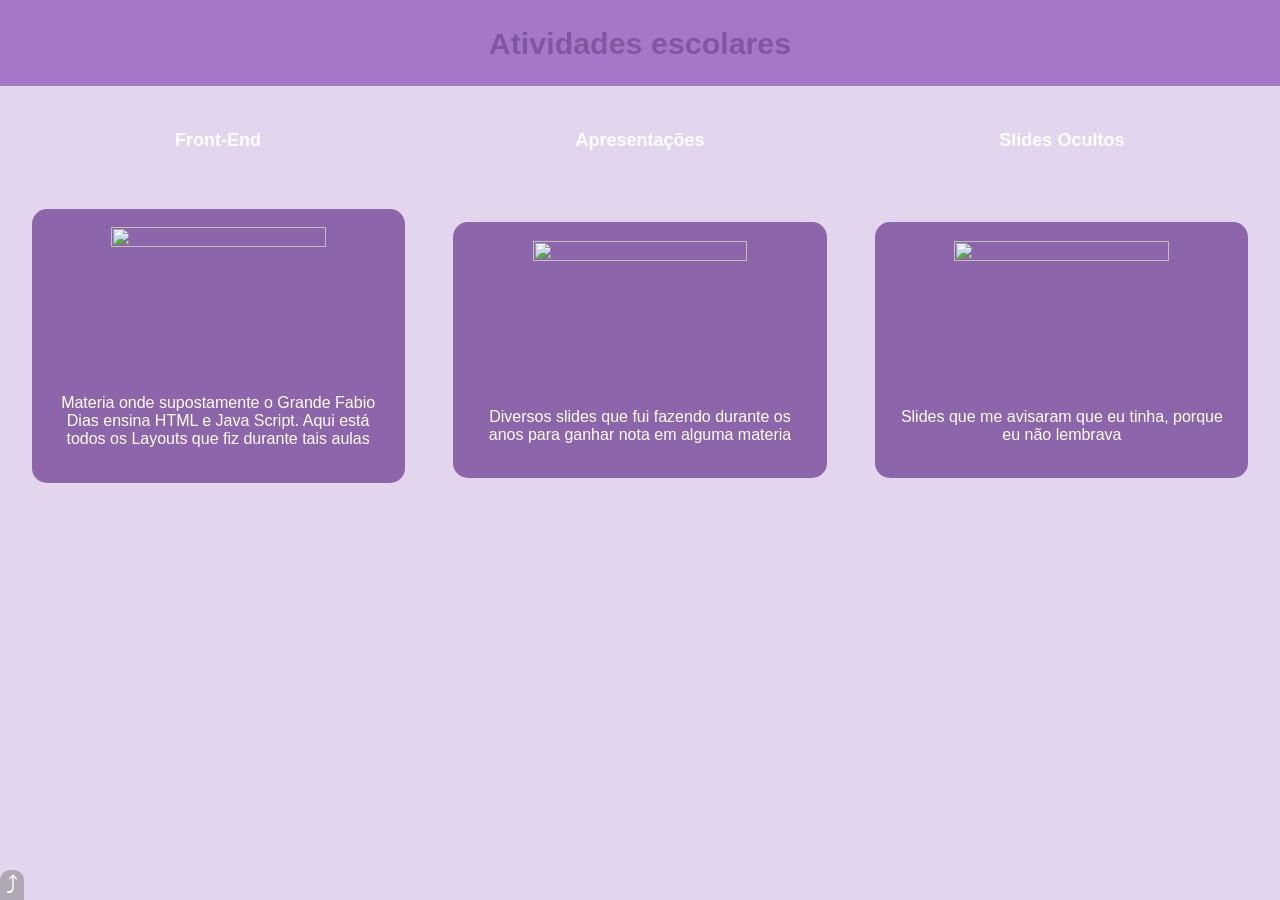
==== index.html @ daa8becf "trava no scroll e em obras" ====
<!DOCTYPE html>
<html lang="pt-br">
<head>
    <meta charset="UTF-8">
    <meta name="viewport" content="width=device-width, initial-scale=1.0">
    <title>Site do Gyorge</title>
    <!-- Style -->
    <link rel="shortcut icon" href="./imgs/logo.png">
    <link rel="stylesheet" href="style.css">
    <link rel="stylesheet" href="pag1.css">
    <link rel="stylesheet" href="pag2.css">
    <link rel="stylesheet" href="pag3.css">

    <!-- Fontes do Google -->
    <link rel="preconnect" href="https://fonts.googleapis.com">
    <link rel="preconnect" href="https://fonts.gstatic.com" crossorigin>
    <link href="https://fonts.googleapis.com/css2?family=Archivo+Black&family=Atma:wght@300;400;500;600;700&family=Delius&family=Knewave&display=swap" rel="stylesheet">
</head>
<body>
    <div id="Paginas">
        <!-- página.1 - Atividades -->
        <div class="pag1 Atividades">
            <div class="titulo Atividades">Atividades escolares</div>
            <div id="grid"></div>
        </div>

        <!-- página.2 - Músicas -->
        <div class="pag2 Music">
            <div class="titulo Musicas">Músicas legais</div>
            <div id="jukebox"></div>
        </div>

        <!-- página.3 - ? -->
        <div class="pag3">
            <h1>Em obra- é... digo, programando...</h1>
        </div>
    </div>

    <!-- Iframe -->
     <iframe id="iframe" src="about:blank" frameborder="0"></iframe>

    <!-- Player de músicas -->
    <audio id="bgMusic">
        <source id="musicSource" src="musicas/Fighters_Game.mp3" type="audio/mpeg">
    </audio>

    <div id="audio-player-container">
        <button id="ocultar-audio" onclick="esconderBarra()">⤴</button>
        <div id="controles-play">
            <div id="progress-container">
                <div id="progress-bar"></div>
            </div>
            <div id="controls-wrapper">
                <p>Player de músicas</p>
                <div id="playback-controls">
                    <button onclick="togglePlay()" id="playBtn" title="Play/Pause"><svg fill="none" height="36" viewBox="0 0 36 36" width="36"><path d="M 17 8.6 L 10.89 4.99 C 9.39 4.11 7.5 5.19 7.5 6.93 C 7.5 6.93 7.5 6.93 7.5 6.93 L 7.5 29.06 C 7.5 30.8 9.39 31.88 10.89 31 C 10.89 31 10.89 31 10.89 31 L 17 27.4 C 17 27.4 17 27.4 17 27.4 C 17 27.4 17 27.4 17 27.4 L 17 8.6 C 17 8.6 17 8.6 17 8.6 C 17 8.6 17 8.6 17 8.6 Z M 17 8.6 L 17 8.6 C 17 8.6 17 8.6 17 8.6 C 17 8.6 17 8.6 17 8.6 V 27.4 C 17 27.4 17 27.4 17 27.4 C 17 27.4 17 27.4 17 27.4 L 33 18 C 33 18 33 18 33 18 C 33 18 33 18 33 18 V 18 L 17 8.6 C 17 8.6 17 8.6 17 8.6 C 17 8.6 17 8.6 17 8.6 Z" fill="white"></path></svg></button>
                    <button onclick="toggleMute()" id="muteBtn" title="Mudar Volume"><svg class="sombutton" height="24" viewBox="0 0 24 24" width="24"><path class="ytp-svg-fill ytp-svg-volume-animation-speaker" d="M 11.60 2.08 L 11.48 2.14 L 3.91 6.68 C 3.02 7.21 2.28 7.97 1.77 8.87 C 1.26 9.77 1.00 10.79 1 11.83 V 12.16 L 1.01 12.56 C 1.07 13.52 1.37 14.46 1.87 15.29 C 2.38 16.12 3.08 16.81 3.91 17.31 L 11.48 21.85 C 11.63 21.94 11.80 21.99 11.98 21.99 C 12.16 22.00 12.33 21.95 12.49 21.87 C 12.64 21.78 12.77 21.65 12.86 21.50 C 12.95 21.35 13 21.17 13 21 V 3 C 12.99 2.83 12.95 2.67 12.87 2.52 C 12.80 2.37 12.68 2.25 12.54 2.16 C 12.41 2.07 12.25 2.01 12.08 2.00 C 11.92 1.98 11.75 2.01 11.60 2.08 Z" fill="#fff"></path><path class="ytp-svg-volume-animation-small-ripple" d=" M 15.53 7.05 C 15.35 7.22 15.25 7.45 15.24 7.70 C 15.23 7.95 15.31 8.19 15.46 8.38 L 15.53 8.46 L 15.70 8.64 C 16.09 9.06 16.39 9.55 16.61 10.08 L 16.70 10.31 C 16.90 10.85 17 11.42 17 12 L 16.99 12.24 C 16.96 12.73 16.87 13.22 16.70 13.68 L 16.61 13.91 C 16.36 14.51 15.99 15.07 15.53 15.53 C 15.35 15.72 15.25 15.97 15.26 16.23 C 15.26 16.49 15.37 16.74 15.55 16.92 C 15.73 17.11 15.98 17.21 16.24 17.22 C 16.50 17.22 16.76 17.12 16.95 16.95 C 17.6 16.29 18.11 15.52 18.46 14.67 L 18.59 14.35 C 18.82 13.71 18.95 13.03 18.99 12.34 L 19 12 C 18.99 11.19 18.86 10.39 18.59 9.64 L 18.46 9.32 C 18.15 8.57 17.72 7.89 17.18 7.3 L 16.95 7.05 L 16.87 6.98 C 16.68 6.82 16.43 6.74 16.19 6.75 C 15.94 6.77 15.71 6.87 15.53 7.05" fill="#fff" transform="translate(18, 12) scale(1) translate(-18,-12)"></path><path class="ytp-svg-volume-animation-big-ripple" d="M18.36 4.22C18.18 4.39 18.08 4.62 18.07 4.87C18.05 5.12 18.13 5.36 18.29 5.56L18.36 5.63L18.66 5.95C19.36 6.72 19.91 7.60 20.31 8.55L20.47 8.96C20.82 9.94 21 10.96 21 11.99L20.98 12.44C20.94 13.32 20.77 14.19 20.47 15.03L20.31 15.44C19.86 16.53 19.19 17.52 18.36 18.36C18.17 18.55 18.07 18.80 18.07 19.07C18.07 19.33 18.17 19.59 18.36 19.77C18.55 19.96 18.80 20.07 19.07 20.07C19.33 20.07 19.59 19.96 19.77 19.77C20.79 18.75 21.61 17.54 22.16 16.20L22.35 15.70C22.72 14.68 22.93 13.62 22.98 12.54L23 12C22.99 10.73 22.78 9.48 22.35 8.29L22.16 7.79C21.67 6.62 20.99 5.54 20.15 4.61L19.77 4.22L19.70 4.15C19.51 3.99 19.26 3.91 19.02 3.93C18.77 3.94 18.53 4.04 18.36 4.22 Z" fill="#fff" transform="translate(22, 12) scale(1) translate(-22, -12)"></path></svg></button>
                </div>
                <p id="musicName">--</p>
            </div>
        </div>
        
    </div>

    
    <!-- Scripts -->
    <script src="render.js"></script>
    <script src="player.js"></script>
    <script src="goto.js"></script>
</body>
</html>
---- style.css ----
/* Cores universais */

:root {
    --playerbackground: rgba(95, 95, 95, 0.397);
    --playerprogress: rgb(150, 150, 150);
    --playertext: white;
}

/* Geral */

*{
    transition: all 0.2s ease-in-out;
    box-sizing: border-box;
}

body{
    padding: 0;
    margin: 0;
    font-family: "Bricolage Grotesque", sans-serif;
    font-optical-sizing: auto;
    font-style: normal;
    font-variation-settings: "wdth" 100;
}

#Paginas{
    width: 100%;
    height: 100vh;
    overflow-y: scroll;
    scroll-snap-type: y mandatory;
}

/* Player de musica flutuante */

#audio-player-container {
    position: fixed;
    bottom: 0;
    left: 0;
    width: 100%;
    z-index: 10;
    color: var(--playertext);
}

#ocultar-audio{
    border-bottom: none;
    background: var(--playerbackground);
    font-size: x-large;
    border-radius: 10px 10px 0 0;
    color: var(--playertext);
}

#ocultar-audio:hover{
    background-color: var(--playerprogress);
}

#progress-container {
    width: 100%;
    height: 8px;
    background: var(--playerbackground);
    cursor: pointer;
}

#progress-bar {
    width: 0%;
    height: 100%;
    background: var(--playerprogress);
    transition: width 0.1s linear;
}

#controls-wrapper {
    display: grid;
    grid-template-columns: 1fr 1fr 1fr;
    place-items: center;
    padding: 0 0;
    background: var(--playerbackground);
}

#playback-controls{
    display: flex;
    place-items: center;
}

#playback-controls button {
    background: none;
    border: none;
    color: var(--playertext);
    font-size: 20px;
    margin: 0 10px;
    width: 45px;
    height: 45px;
    border-radius: 50%;
    cursor: pointer;
    transition: all 0.2s ease;
    display: flex;
    place-items: center;
}

#playback-controls button:hover {
    background: var(--playerprogress);
    color: var(--playerbackground);
}

.sombutton{
    padding-left: 15%;
}

/* Iframe para sub paginas */

#iframe{
    position: fixed;
    top: 0;
    left: 0;
    margin: 0;
    padding: 0;
    z-index: -1;
    width: 100%;
    height: 100%;
}
---- pag1.css ----
/* Cores da página 1 */

:root {
    --p1header: #61139c7a;
    --p1texto: rgb(255, 255, 255);
    --p1caixas: #632f8aab;
    --p1titulo: #744b94bb;
    --p1background: #61139c2d;
}

/* Geral */

.pag1{
    background-color: var(--p1background);
    background-image: linear-gradient(var(--p1background)), url(./imgs/pag1.gif);
    background-repeat: no-repeat;
    background-size: cover;
    background-position: center;
    background-attachment: fixed;
    min-height: 100dvh;
    height: auto;
    scroll-snap-align: start;
}

.titulo.Atividades{
    text-align: center;
    font-weight: bold;
    background-color: var(--p1header);
    color: var(--p1titulo);
    padding: 2%;
    font-size: 190%;
}

button{
    background-color: rgb(0, 0, 0, 0);
    border: none;
    color: var(--p1texto);
    font-size: medium;
}

#home{
    font-size: 60%;
    margin-left: 30%;
}

/* Grid principal */

#grid{
    padding: 2%;
    column-gap: 3%;
    display: grid;
    place-items: center;
    grid-template-columns: repeat(auto-fit, minmax(350px, 1fr));
    box-sizing: border-box;
    height: auto;
    padding-bottom: 20px;
}

.bloco{
    position: relative;
    display: grid;
    grid-template-columns: 1fr;
    text-align: center;
    aspect-ratio: 1/1;
    width: 100%;
    color: var(--p1texto);
}

.subloco{
    display: flex;
    flex-direction: column;
    justify-content: center;
    align-items: center;
    width: 100%;
    box-sizing: border-box;
    padding: 5%;
    background-color: var(--p1caixas);
    font-size: 100%;
    border-radius: 15px;
}

.subloco:hover{
    margin: -5%;
    width: 110%;
    font-size: 110%;
    color: var(--p1caixas);
    background-color: var(--p1texto);
}

.descri{
    width: 100%;
    text-align: center;
    aspect-ratio: 5/1;
}

img{
    width: 80%;
    aspect-ratio: 16/9;
    object-fit: contain;
}
---- pag2.css ----
/* Cores da página 2 */

:root {
    --p2header: #1a6e3cc0;
    --p2texto: #b6f8d1;
    --p2titulo: #a0d3b5;
    --p2background: #409462;
}

/* Geral */

.pag2{
    place-items: center;
    min-height: 100dvh;
    height: auto;
    background-color: var(--p2background);
    background-image: linear-gradient(color-mix(in srgb, var(--p2background) 80%, transparent)), url(./imgs/pag2.gif);
    background-repeat: no-repeat;
    background-size: cover;
    background-position: center;
    background-attachment: relative;
    color: var(--p2texto);
    scroll-snap-align: start;
}

.titulo.Musicas{
    text-align: center;
    font-weight: bold;
    background-color: var(--p2header);
    color: var(--p2titulo);
    padding: 2%;
    font-size: 190%;
}

#jukebox{
    padding: 10px 50px;
    display: grid;
    grid-template-columns: repeat(auto-fit, minmax(400px, 1fr));
    column-gap: 5%;
}

h3{
    font-weight: bold;
    font-size: large;
    text-align: center;
}

#playlist{
    display: flex;
    flex-direction: column;
    place-items: center;
}

.cadamusica{
    display: flex;
    flex-direction: row;
    column-gap: 5%;
    justify-content: flex-start;
    width: 100%;
}
---- pag3.css ----
/* Cores da página 2 */

:root {
    --p3header: #9C660D;
    --p3texto: #774d09;
    --p3titulo: #9C660D;
    --p3background: #9C660D;
}

/* Geral */

.pag3{
    display: flex;
    place-items: center;
    min-height: 100dvh;
    height: auto;
    background-color: var(--p3background);
    background-image: linear-gradient(color-mix(in srgb, var(--p3background) 50%, transparent)), url(./imgs/pag3.gif);
    background-repeat: no-repeat;
    background-size: cover;
    background-position: center;
    background-attachment: fixed;
    color: var(--p3texto);
    scroll-snap-align: start;
}

h1{
    text-align: center;
    width: 100%;
}
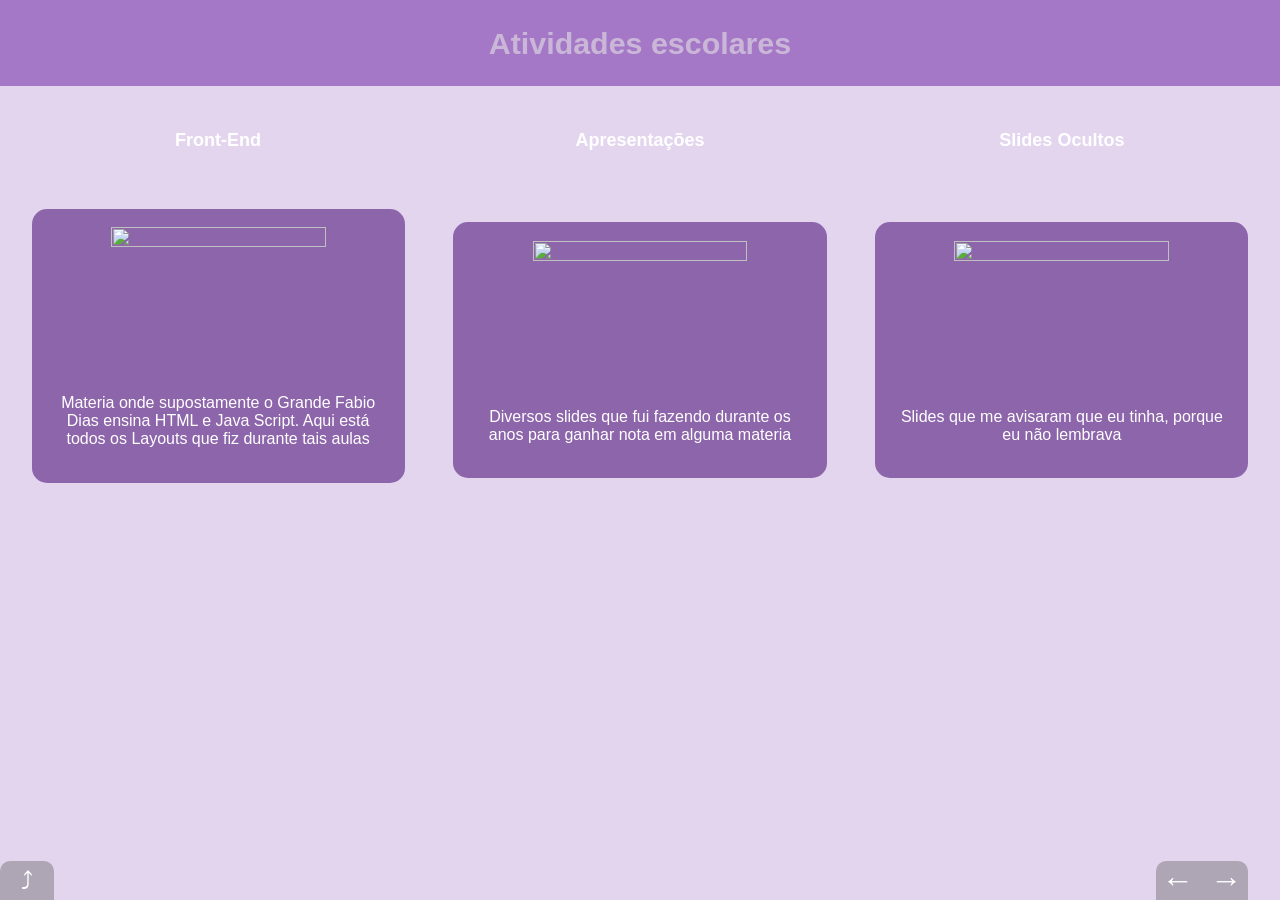
==== commit ec7ea005: "Rolagem horizontal e refatoração" ====
--- a/index.html
+++ b/index.html
@@ -7,9 +7,9 @@
     <!-- Style -->
     <link rel="shortcut icon" href="./imgs/logo.png">
     <link rel="stylesheet" href="style.css">
-    <link rel="stylesheet" href="pag1.css">
-    <link rel="stylesheet" href="pag2.css">
-    <link rel="stylesheet" href="pag3.css">
+    <link rel="stylesheet" href="style/pag1.css">
+    <link rel="stylesheet" href="style/pag2.css">
+    <link rel="stylesheet" href="style/pag3.css">
 
     <!-- Fontes do Google -->
     <link rel="preconnect" href="https://fonts.googleapis.com">
@@ -41,11 +41,17 @@
 
     <!-- Player de músicas -->
     <audio id="bgMusic">
-        <source id="musicSource" src="musicas/Fighters_Game.mp3" type="audio/mpeg">
+        <source id="musicSource" src="" type="audio/mpeg">
     </audio>
 
-    <div id="audio-player-container">
-        <button id="ocultar-audio" onclick="esconderBarra()">⤴</button>
+    <div id="gbar-container">
+        <div id="gbar">
+            <button id="ocultar-audio" onclick="esconderBarra()">⤴</button>
+            <div id="scroll-arrows">
+                <button id="left-arrow" class="arrow" onclick="scrollPagina(-window.innerWidth,document.getElementById('Paginas'))">←</button>
+                <button id="right-arrow" class="arrow" onclick="scrollPagina(window.innerWidth,document.getElementById('Paginas'))">→</button>
+            </div>         
+        </div>
         <div id="controles-play">
             <div id="progress-container">
                 <div id="progress-bar"></div>
@@ -64,8 +70,9 @@
 
     
     <!-- Scripts -->
-    <script src="render.js"></script>
-    <script src="player.js"></script>
-    <script src="goto.js"></script>
+     <script src="script.js"></script>
+    <script src="jscript/render.js"></script>
+    <script src="jscript/player.js"></script>
+    <script src="jscript/goto.js"></script>
 </body>
 </html>
--- a/style.css
+++ b/style.css
@@ -1,4 +1,6 @@
+/********************/
 /* Cores universais */
+/********************/
 
 :root {
     --playerbackground: rgba(95, 95, 95, 0.397);
@@ -6,7 +8,9 @@
     --playertext: white;
 }
 
+/*********/
 /* Geral */
+/*********/
 
 *{
     transition: all 0.2s ease-in-out;
@@ -20,18 +24,30 @@
     font-optical-sizing: auto;
     font-style: normal;
     font-variation-settings: "wdth" 100;
+    scrollbar-width: none;
 }
 
 #Paginas{
-    width: 100%;
+    width: 100hv;
     height: 100vh;
-    overflow-y: scroll;
-    scroll-snap-type: y mandatory;
+    overflow-x: scroll;
+    overflow-y: hidden;
+    scroll-snap-type: x mandatory;
+    display: flex;
+    flex-direction: row;
+    scrollbar-width: none;
 }
 
-/* Player de musica flutuante */
+/* Garante que os elementos filhos não encolham para caber dentro do body */
+#Paginas > *{
+    flex-shrink: 0;
+}
 
-#audio-player-container {
+/********/
+/* Gbar */
+/********/
+
+#gbar-container {
     position: fixed;
     bottom: 0;
     left: 0;
@@ -40,7 +56,30 @@
     color: var(--playertext);
 }
 
+#gbar {
+    display: grid;
+    grid-template-columns: 1fr 1fr;
+}
+
+#scroll-arrows{
+    justify-self: right;
+    margin-right: 5%;
+    background: var(--playerbackground);
+    border-radius: 10px 10px 0 0;
+}
+
+.arrow{
+    font-size: xx-large;
+    font-weight: bold;
+    border-radius: 0 10px 0 0;
+}
+
+#left-arrow{
+    border-radius: 10px 0 0 0;
+}
+
 #ocultar-audio{
+    width: 6vh;
     border-bottom: none;
     background: var(--playerbackground);
     font-size: x-large;
@@ -48,9 +87,13 @@
     color: var(--playertext);
 }
 
-#ocultar-audio:hover{
+#ocultar-audio:hover, .arrow:hover{
     background-color: var(--playerprogress);
 }
+
+/******************************/
+/* Player de musica flutuante */
+/******************************/
 
 #progress-container {
     width: 100%;
@@ -103,7 +146,9 @@
     padding-left: 15%;
 }
 
+/***************************/
 /* Iframe para sub paginas */
+/***************************/
 
 #iframe{
     position: fixed;
@@ -114,4 +159,13 @@
     z-index: -1;
     width: 100%;
     height: 100%;
+}
+
+/***********/
+/* Scrolls */
+/***********/
+
+#Paginas::-webkit-scrollbar {
+  width: 0px;         
+  display: none;  
 }
--- a/style/pag1.css
+++ b/style/pag1.css
@@ -0,0 +1,107 @@
+/*********************/
+/* Cores da página 1 */
+/*********************/
+
+:root {
+    --p1header: #61139c7a;
+    --p1texto: rgb(255, 255, 255);
+    --p1caixas: #632f8aab;
+    --p1titulo: #d9cfe0bb;
+    --p1background: #61139c2d;
+}
+
+/*********/
+/* Geral */
+/*********/
+
+.pag1{
+    background-color: var(--p1background);
+    background-image: linear-gradient(var(--p1background)), url(../imgs/pag1.gif);
+    background-repeat: no-repeat;
+    background-size: cover;
+    background-position: center;
+    background-attachment: fixed;
+    scroll-snap-align: start;
+    width: 100dvw;
+    height: 100vh;
+    overflow-y: auto;
+}
+
+.titulo.Atividades{
+    text-align: center;
+    font-weight: bold;
+    background-color: var(--p1header);
+    color: var(--p1titulo);
+    padding: 2%;
+    font-size: 190%;
+}
+
+button{
+    background-color: rgb(0, 0, 0, 0);
+    border: none;
+    color: var(--p1texto);
+    font-size: medium;
+}
+
+#home{
+    font-size: 60%;
+    margin-left: 30%;
+}
+
+/******************/
+/* Grid principal */
+/******************/
+
+#grid{
+    padding: 2%;
+    column-gap: 3%;
+    display: grid;
+    place-items: center;
+    grid-template-columns: repeat(auto-fit, minmax(350px, 1fr));
+    box-sizing: border-box;
+    height: auto;
+    padding-bottom: 20px;
+}
+
+.bloco{
+    position: relative;
+    display: grid;
+    grid-template-columns: 1fr;
+    text-align: center;
+    aspect-ratio: 1/1;
+    width: 100%;
+    color: var(--p1texto);
+}
+
+.subloco{
+    display: flex;
+    flex-direction: column;
+    justify-content: center;
+    align-items: center;
+    width: 100%;
+    box-sizing: border-box;
+    padding: 5%;
+    background-color: var(--p1caixas);
+    font-size: 100%;
+    border-radius: 15px;
+}
+
+.subloco:hover{
+    margin: -5%;
+    width: 110%;
+    font-size: 110%;
+    color: var(--p1caixas);
+    background-color: var(--p1texto);
+}
+
+.descri{
+    width: 100%;
+    text-align: center;
+    aspect-ratio: 5/1;
+}
+
+img{
+    width: 80%;
+    aspect-ratio: 16/9;
+    object-fit: contain;
+}
--- a/style/pag2.css
+++ b/style/pag2.css
@@ -0,0 +1,64 @@
+/*********************/
+/* Cores da página 2 */
+/*********************/
+
+:root {
+    --p2header: #1a6e3cc0;
+    --p2texto: #b6f8d1;
+    --p2titulo: #a0d3b5;
+    --p2background: #409462;
+}
+
+/*********/
+/* Geral */
+/*********/
+
+.pag2{
+    background-color: var(--p2background);
+    background-image: linear-gradient(color-mix(in srgb, var(--p2background) 80%, transparent)), url(../imgs/pag2.gif);
+    background-repeat: no-repeat;
+    background-size: cover;
+    background-position: center;
+    color: var(--p2texto);
+    scroll-snap-align: start;
+    width: 100dvw;
+    height: 100vh;
+    overflow-y: auto;
+}
+
+.titulo.Musicas{
+    text-align: center;
+    font-weight: bold;
+    width: 100%;
+    background-color: var(--p2header);
+    color: var(--p2titulo);
+    padding: 2%;
+    font-size: 190%;
+}
+
+#jukebox{
+    padding: 10px 50px;
+    display: grid;
+    grid-template-columns: repeat(auto-fit, minmax(350px, 1fr));
+    column-gap: 5%;
+}
+
+h3{
+    font-weight: bold;
+    font-size: large;
+    text-align: center;
+}
+
+#playlist{
+    display: flex;
+    flex-direction: column;
+    place-items: center;
+}
+
+.cadamusica{
+    display: flex;
+    flex-direction: row;
+    column-gap: 5%;
+    justify-content: flex-start;
+    width: 100%;
+}
--- a/style/pag3.css
+++ b/style/pag3.css
@@ -0,0 +1,35 @@
+/*********************/
+/* Cores da página 2 */
+/*********************/
+
+:root {
+    --p3header: #9C660D;
+    --p3texto: #774d09;
+    --p3titulo: #9C660D;
+    --p3background: #9C660D;
+}
+
+/*********/
+/* Geral */
+/*********/
+
+.pag3{
+    display: flex;
+    place-items: center;
+    background-color: var(--p3background);
+    background-image: linear-gradient(color-mix(in srgb, var(--p3background) 50%, transparent)), url(../imgs/pag3.gif);
+    background-repeat: no-repeat;
+    background-size: cover;
+    background-position: center;
+    background-attachment: fixed;
+    color: var(--p3texto);
+    scroll-snap-align: start;
+    width: 100dvw;
+    height: 100vh;
+    overflow-y: auto;
+}
+
+h1{
+    text-align: center;
+    width: 100%;
+}
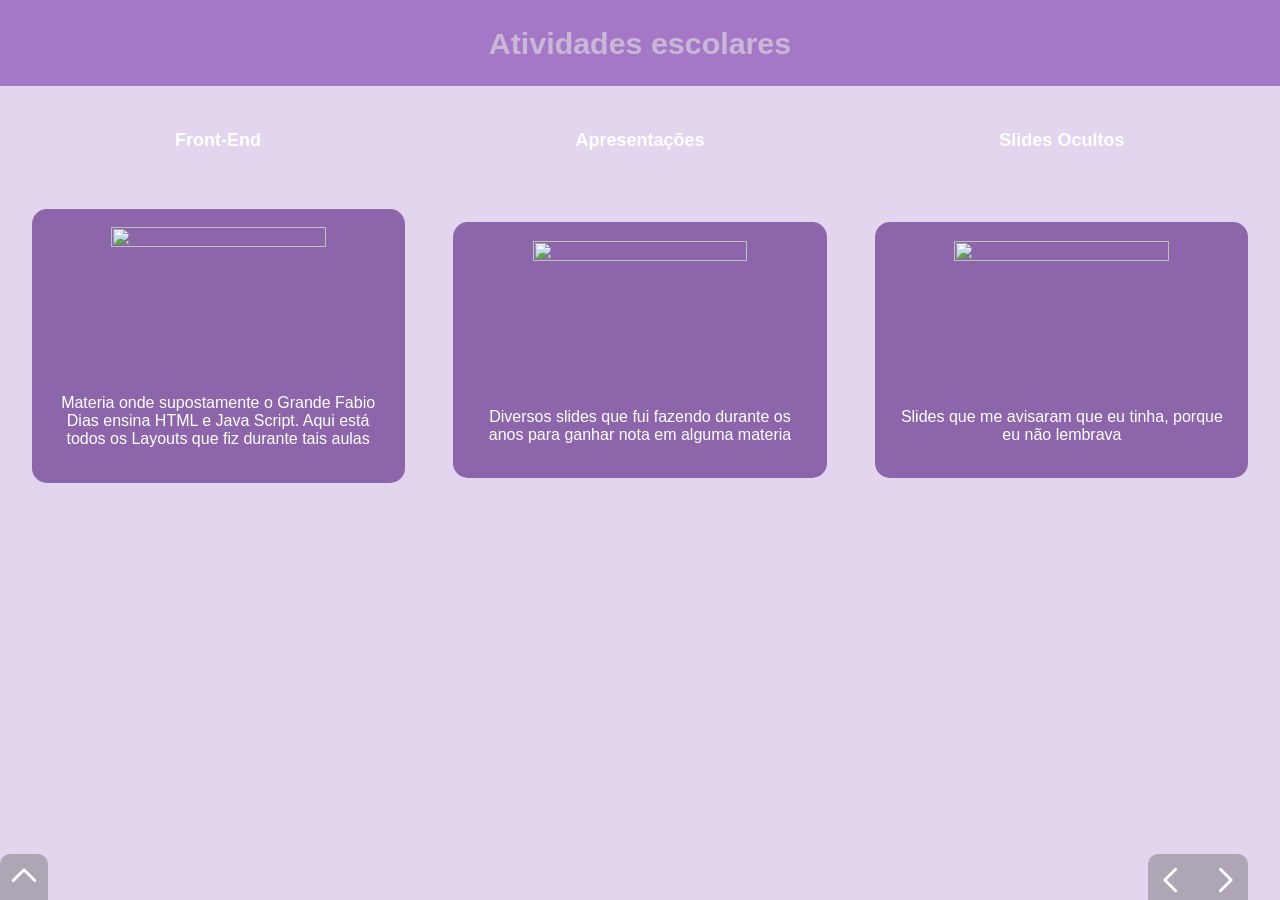
==== commit dbda15dd: "Scroll e svgs" ====
--- a/index.html
+++ b/index.html
@@ -46,10 +46,10 @@
 
     <div id="gbar-container">
         <div id="gbar">
-            <button id="ocultar-audio" onclick="esconderBarra()">⤴</button>
+            <button id="ocultar-audio" onclick="esconderBarra()"></button>
             <div id="scroll-arrows">
-                <button id="left-arrow" class="arrow" onclick="scrollPagina(-window.innerWidth,document.getElementById('Paginas'))">←</button>
-                <button id="right-arrow" class="arrow" onclick="scrollPagina(window.innerWidth,document.getElementById('Paginas'))">→</button>
+                <button id="left-arrow" class="arrows" onclick="scrollPagina(-window.innerWidth,document.getElementById('Paginas'))"></button>
+                <button id="right-arrow" class="arrows" onclick="scrollPagina(window.innerWidth,document.getElementById('Paginas'))"></button>
             </div>         
         </div>
         <div id="controles-play">
@@ -59,20 +59,20 @@
             <div id="controls-wrapper">
                 <p>Player de músicas</p>
                 <div id="playback-controls">
-                    <button onclick="togglePlay()" id="playBtn" title="Play/Pause"><svg fill="none" height="36" viewBox="0 0 36 36" width="36"><path d="M 17 8.6 L 10.89 4.99 C 9.39 4.11 7.5 5.19 7.5 6.93 C 7.5 6.93 7.5 6.93 7.5 6.93 L 7.5 29.06 C 7.5 30.8 9.39 31.88 10.89 31 C 10.89 31 10.89 31 10.89 31 L 17 27.4 C 17 27.4 17 27.4 17 27.4 C 17 27.4 17 27.4 17 27.4 L 17 8.6 C 17 8.6 17 8.6 17 8.6 C 17 8.6 17 8.6 17 8.6 Z M 17 8.6 L 17 8.6 C 17 8.6 17 8.6 17 8.6 C 17 8.6 17 8.6 17 8.6 V 27.4 C 17 27.4 17 27.4 17 27.4 C 17 27.4 17 27.4 17 27.4 L 33 18 C 33 18 33 18 33 18 C 33 18 33 18 33 18 V 18 L 17 8.6 C 17 8.6 17 8.6 17 8.6 C 17 8.6 17 8.6 17 8.6 Z" fill="white"></path></svg></button>
-                    <button onclick="toggleMute()" id="muteBtn" title="Mudar Volume"><svg class="sombutton" height="24" viewBox="0 0 24 24" width="24"><path class="ytp-svg-fill ytp-svg-volume-animation-speaker" d="M 11.60 2.08 L 11.48 2.14 L 3.91 6.68 C 3.02 7.21 2.28 7.97 1.77 8.87 C 1.26 9.77 1.00 10.79 1 11.83 V 12.16 L 1.01 12.56 C 1.07 13.52 1.37 14.46 1.87 15.29 C 2.38 16.12 3.08 16.81 3.91 17.31 L 11.48 21.85 C 11.63 21.94 11.80 21.99 11.98 21.99 C 12.16 22.00 12.33 21.95 12.49 21.87 C 12.64 21.78 12.77 21.65 12.86 21.50 C 12.95 21.35 13 21.17 13 21 V 3 C 12.99 2.83 12.95 2.67 12.87 2.52 C 12.80 2.37 12.68 2.25 12.54 2.16 C 12.41 2.07 12.25 2.01 12.08 2.00 C 11.92 1.98 11.75 2.01 11.60 2.08 Z" fill="#fff"></path><path class="ytp-svg-volume-animation-small-ripple" d=" M 15.53 7.05 C 15.35 7.22 15.25 7.45 15.24 7.70 C 15.23 7.95 15.31 8.19 15.46 8.38 L 15.53 8.46 L 15.70 8.64 C 16.09 9.06 16.39 9.55 16.61 10.08 L 16.70 10.31 C 16.90 10.85 17 11.42 17 12 L 16.99 12.24 C 16.96 12.73 16.87 13.22 16.70 13.68 L 16.61 13.91 C 16.36 14.51 15.99 15.07 15.53 15.53 C 15.35 15.72 15.25 15.97 15.26 16.23 C 15.26 16.49 15.37 16.74 15.55 16.92 C 15.73 17.11 15.98 17.21 16.24 17.22 C 16.50 17.22 16.76 17.12 16.95 16.95 C 17.6 16.29 18.11 15.52 18.46 14.67 L 18.59 14.35 C 18.82 13.71 18.95 13.03 18.99 12.34 L 19 12 C 18.99 11.19 18.86 10.39 18.59 9.64 L 18.46 9.32 C 18.15 8.57 17.72 7.89 17.18 7.3 L 16.95 7.05 L 16.87 6.98 C 16.68 6.82 16.43 6.74 16.19 6.75 C 15.94 6.77 15.71 6.87 15.53 7.05" fill="#fff" transform="translate(18, 12) scale(1) translate(-18,-12)"></path><path class="ytp-svg-volume-animation-big-ripple" d="M18.36 4.22C18.18 4.39 18.08 4.62 18.07 4.87C18.05 5.12 18.13 5.36 18.29 5.56L18.36 5.63L18.66 5.95C19.36 6.72 19.91 7.60 20.31 8.55L20.47 8.96C20.82 9.94 21 10.96 21 11.99L20.98 12.44C20.94 13.32 20.77 14.19 20.47 15.03L20.31 15.44C19.86 16.53 19.19 17.52 18.36 18.36C18.17 18.55 18.07 18.80 18.07 19.07C18.07 19.33 18.17 19.59 18.36 19.77C18.55 19.96 18.80 20.07 19.07 20.07C19.33 20.07 19.59 19.96 19.77 19.77C20.79 18.75 21.61 17.54 22.16 16.20L22.35 15.70C22.72 14.68 22.93 13.62 22.98 12.54L23 12C22.99 10.73 22.78 9.48 22.35 8.29L22.16 7.79C21.67 6.62 20.99 5.54 20.15 4.61L19.77 4.22L19.70 4.15C19.51 3.99 19.26 3.91 19.02 3.93C18.77 3.94 18.53 4.04 18.36 4.22 Z" fill="#fff" transform="translate(22, 12) scale(1) translate(-22, -12)"></path></svg></button>
+                    <button onclick="togglePlay()" id="playBtn" title="Play/Pause"></button>
+                    <button onclick="toggleMute()" id="muteBtn" title="Mudar Volume"></button>
                 </div>
                 <p id="musicName">--</p>
             </div>
         </div>
         
     </div>
-
     
     <!-- Scripts -->
      <script src="script.js"></script>
     <script src="jscript/render.js"></script>
     <script src="jscript/player.js"></script>
     <script src="jscript/goto.js"></script>
+    <script src="jscript/events.js"></script>
 </body>
 </html>
--- a/style.css
+++ b/style.css
@@ -68,10 +68,23 @@
     border-radius: 10px 10px 0 0;
 }
 
-.arrow{
+.arrows{
     font-size: xx-large;
     font-weight: bold;
     border-radius: 0 10px 0 0;
+    padding-top: 6%;
+    height: 100%;
+}
+
+.arrow {
+    display: flex;
+    width: 4vh;
+    height: 4vh;
+    fill: none;
+    stroke: white;
+    stroke-width: 8;
+    stroke-linecap: round;
+    stroke-linejoin: round;
 }
 
 #left-arrow{
@@ -79,15 +92,15 @@
 }
 
 #ocultar-audio{
-    width: 6vh;
     border-bottom: none;
     background: var(--playerbackground);
-    font-size: x-large;
     border-radius: 10px 10px 0 0;
     color: var(--playertext);
+    margin: 0;
+    width: min-content;
 }
 
-#ocultar-audio:hover, .arrow:hover{
+#ocultar-audio:hover, .arrows:hover{
     background-color: var(--playerprogress);
 }
 
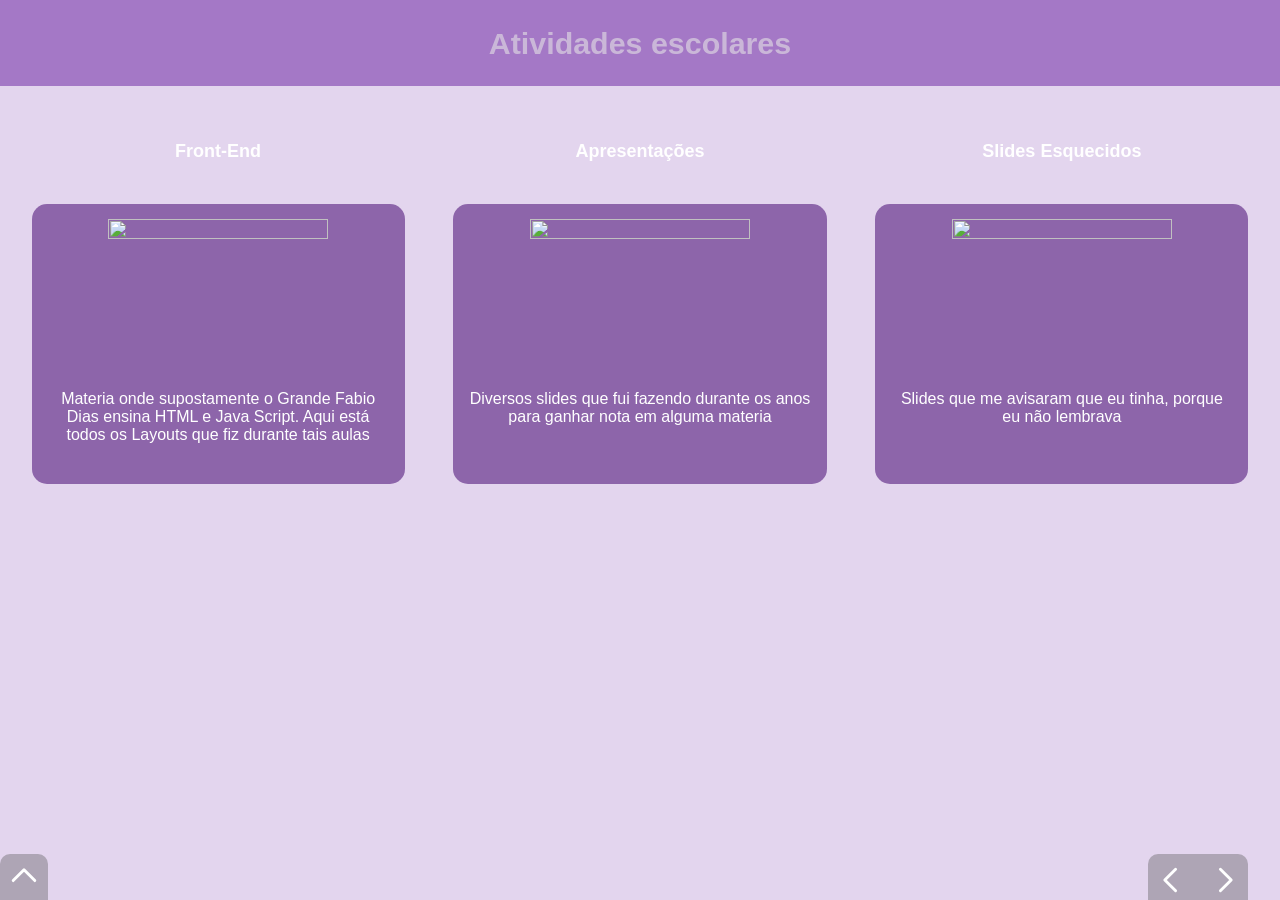
==== commit b6962acc: "Deixando mais responsivo e liso" ====
--- a/index.html
+++ b/index.html
@@ -48,8 +48,8 @@
         <div id="gbar">
             <button id="ocultar-audio" onclick="esconderBarra()"></button>
             <div id="scroll-arrows">
-                <button id="left-arrow" class="arrows" onclick="scrollPagina(-window.innerWidth,document.getElementById('Paginas'))"></button>
-                <button id="right-arrow" class="arrows" onclick="scrollPagina(window.innerWidth,document.getElementById('Paginas'))"></button>
+                <button id="left-arrow" class="arrows"></button>
+                <button id="right-arrow" class="arrows"></button>
             </div>         
         </div>
         <div id="controles-play">
--- a/style.css
+++ b/style.css
@@ -43,6 +43,16 @@
     flex-shrink: 0;
 }
 
+@media (orientation: portrait) {
+    #Paginas{
+        overflow-x: hidden;
+        overflow-y: scroll;
+        scroll-snap-type: y mandatory;
+        display: flex;
+        flex-direction: column;
+    }
+}
+
 /********/
 /* Gbar */
 /********/
@@ -66,6 +76,12 @@
     margin-right: 5%;
     background: var(--playerbackground);
     border-radius: 10px 10px 0 0;
+}
+
+@media (orientation: portrait) {
+    #scroll-arrows{
+        display: none;
+    }
 }
 
 .arrows{
--- a/style/pag1.css
+++ b/style/pag1.css
@@ -25,6 +25,15 @@
     width: 100dvw;
     height: 100vh;
     overflow-y: auto;
+}
+
+@media (orientation: portrait) {
+    .pag1{
+        width: 100vw;
+        height: min-content;
+        min-height: 100vh;
+        padding-bottom: 90vh;
+    }
 }
 
 .titulo.Atividades{
@@ -67,7 +76,7 @@
     position: relative;
     display: grid;
     grid-template-columns: 1fr;
-    text-align: center;
+    place-items: center;
     aspect-ratio: 1/1;
     width: 100%;
     color: var(--p1texto);
@@ -76,29 +85,23 @@
 .subloco{
     display: flex;
     flex-direction: column;
-    justify-content: center;
-    align-items: center;
+    place-items: center;
     width: 100%;
+    aspect-ratio: 4/3;
+    min-height: min-content;
     box-sizing: border-box;
-    padding: 5%;
+    padding: 15px;
     background-color: var(--p1caixas);
     font-size: 100%;
     border-radius: 15px;
 }
 
 .subloco:hover{
-    margin: -5%;
-    width: 110%;
-    font-size: 110%;
+    transform: scale(1.1);
     color: var(--p1caixas);
     background-color: var(--p1texto);
 }
 
-.descri{
-    width: 100%;
-    text-align: center;
-    aspect-ratio: 5/1;
-}
 
 img{
     width: 80%;
--- a/style/pag2.css
+++ b/style/pag2.css
@@ -24,6 +24,15 @@
     width: 100dvw;
     height: 100vh;
     overflow-y: auto;
+}
+
+@media (orientation: portrait) {
+    .pag2{
+        width: 100vw;
+        height: min-content;
+        min-height: 100vh;
+        padding-bottom: 90vh;
+    }
 }
 
 .titulo.Musicas{
--- a/style/pag3.css
+++ b/style/pag3.css
@@ -29,6 +29,15 @@
     overflow-y: auto;
 }
 
+@media (orientation: portrait) {
+    .pag3{
+        width: 100dvw;
+        height: min-content;
+        min-height: 100vh;
+        
+    }
+}
+
 h1{
     text-align: center;
     width: 100%;
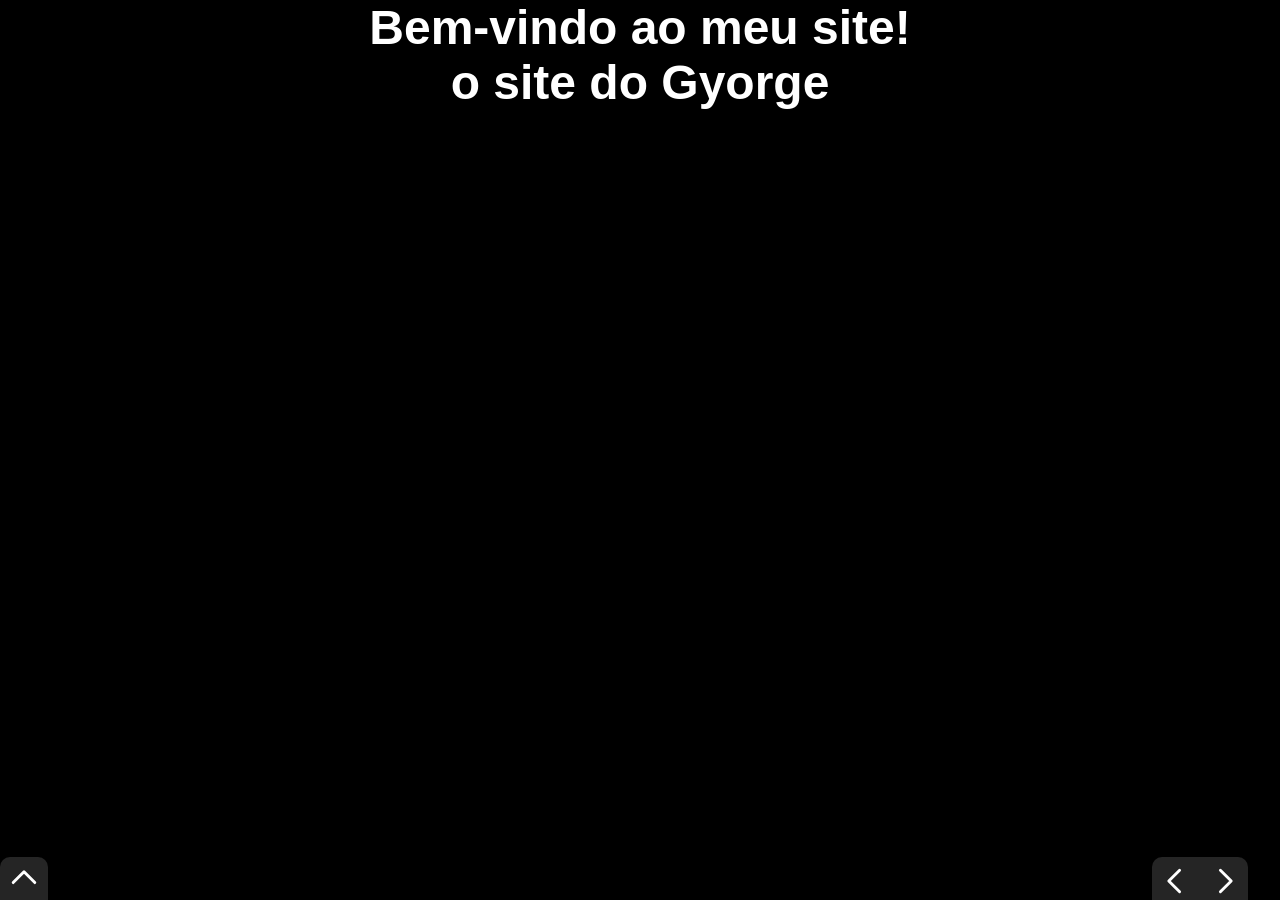
==== commit 7a3c9bfd: "muitas alteraçoes, incluindo reorganização completa do código" ====
--- a/index.html
+++ b/index.html
@@ -7,6 +7,7 @@
     <!-- Style -->
     <link rel="shortcut icon" href="./imgs/logo.png">
     <link rel="stylesheet" href="style.css">
+    <link rel="stylesheet" href="style/pag0.css">
     <link rel="stylesheet" href="style/pag1.css">
     <link rel="stylesheet" href="style/pag2.css">
     <link rel="stylesheet" href="style/pag3.css">
@@ -18,6 +19,14 @@
 </head>
 <body>
     <div id="Paginas">
+        <!-- página.0 Boas-Vindas -->
+         <div class="pag0 boasvindas">
+            <div class="titmsg">
+                Bem-vindo ao meu site!
+            </div>
+            <div class="titmsg" id="gygor">o site do Gyorge</div>
+         </div>
+
         <!-- página.1 - Atividades -->
         <div class="pag1 Atividades">
             <div class="titulo Atividades">Atividades escolares</div>
@@ -69,10 +78,12 @@
     </div>
     
     <!-- Scripts -->
-     <script src="script.js"></script>
-    <script src="jscript/render.js"></script>
+    <script src="script.js"></script>
+    <script src="jscript/functions.js"></script>
+    <script src="jscript/init.js"></script>
+    <script src="jscript/events.js"></script>
     <script src="jscript/player.js"></script>
     <script src="jscript/goto.js"></script>
-    <script src="jscript/events.js"></script>
+    <script src="jscript/animation.js"></script>
 </body>
 </html>
--- a/style.css
+++ b/style.css
@@ -28,9 +28,9 @@
 }
 
 #Paginas{
-    width: 100hv;
+    width: 100vw;
     height: 100vh;
-    overflow-x: scroll;
+    overflow-x: hidden;
     overflow-y: hidden;
     scroll-snap-type: x mandatory;
     display: flex;
--- a/style/pag0.css
+++ b/style/pag0.css
@@ -0,0 +1,61 @@
+/*********************/
+/* Cores da página 1 */
+/*********************/
+
+:root {
+    --p0header: #61139c7a;
+    --p0texto: rgb(255, 255, 255);
+    --p0caixas: #632f8aab;
+    --p0titulo: #d9cfe0bb;
+    --p0background: #000000;
+}
+
+/*********/
+/* Geral */
+/*********/
+
+.pag0{
+    background-color: var(--p0background);
+    color: var(--p0texto);
+    background-repeat: no-repeat;
+    background-size: cover;
+    background-position: center;
+    background-attachment: fixed;
+    scroll-snap-align: start;
+    width: 100dvw;
+    height: 100vh;
+    overflow-y: auto;
+    display: flex;
+    flex-direction: column;
+}
+
+@media (orientation: portrait) {
+    .pag0{
+        width: 100vw;
+        height: min-content;
+        min-height: 100vh;
+        padding-bottom: 90vh;
+    }
+}
+
+.titmsg{
+    font-family: sans-serif;
+    font-weight: bold;
+    font-size: 300%;
+    align-self: center;
+}
+
+@keyframes pisca {
+  0%, 100% { opacity: 1; }
+  50% { opacity: 0; }
+}
+
+.cursor::after {
+  content: "|";
+  animation: pisca 0.7s infinite;
+}
+
+.cursor::before {
+  content: "|";
+  opacity: 0;
+}
--- a/style/pag1.css
+++ b/style/pag1.css
@@ -3,10 +3,10 @@
 /*********************/
 
 :root {
-    --p1header: #61139c7a;
+    --p1header: #520f85bd;
     --p1texto: rgb(255, 255, 255);
     --p1caixas: #632f8aab;
-    --p1titulo: #d9cfe0bb;
+    --p1titulo: #ffffffc5;
     --p1background: #61139c2d;
 }
 
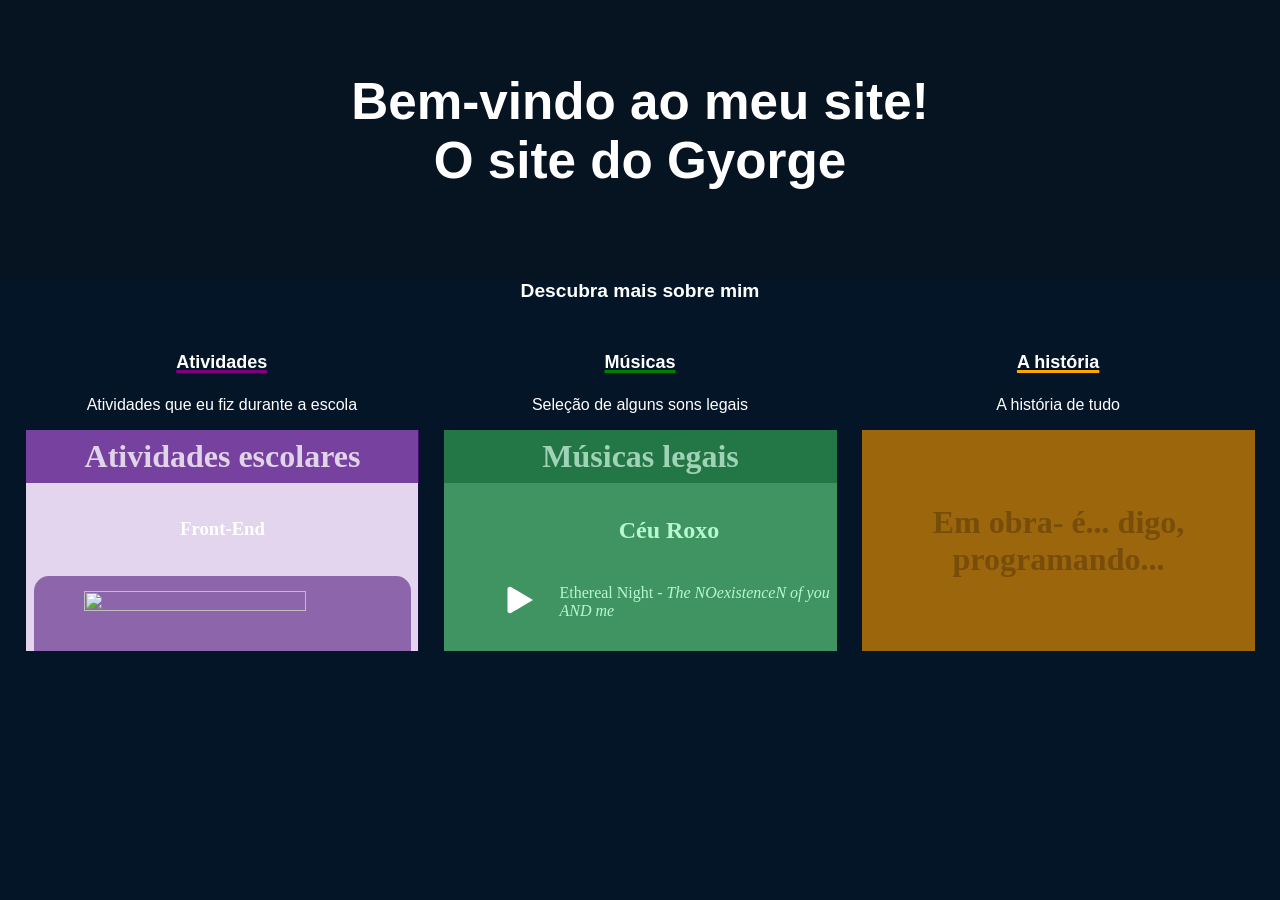
==== commit 2b3b5809: "MEGA REFORMA NO SITE PRINCIPAL" ====
--- a/index.html
+++ b/index.html
@@ -3,64 +3,35 @@
 <head>
     <meta charset="UTF-8">
     <meta name="viewport" content="width=device-width, initial-scale=1.0">
-    <title>Site do Gyorge</title>
+    <title>Gyorge - Boas-vindas</title>
     <!-- Style -->
     <link rel="shortcut icon" href="./imgs/logo.png">
     <link rel="stylesheet" href="style.css">
-    <link rel="stylesheet" href="style/pag0.css">
-    <link rel="stylesheet" href="style/pag1.css">
-    <link rel="stylesheet" href="style/pag2.css">
-    <link rel="stylesheet" href="style/pag3.css">
 
     <!-- Fontes do Google -->
-    <link rel="preconnect" href="https://fonts.googleapis.com">
-    <link rel="preconnect" href="https://fonts.gstatic.com" crossorigin>
-    <link href="https://fonts.googleapis.com/css2?family=Archivo+Black&family=Atma:wght@300;400;500;600;700&family=Delius&family=Knewave&display=swap" rel="stylesheet">
+
+
 </head>
 <body>
-    <div id="Paginas">
-        <!-- página.0 Boas-Vindas -->
-         <div class="pag0 boasvindas">
-            <div class="titmsg">
+    <div id="show">
+        <div id="title">
                 Bem-vindo ao meu site!
-            </div>
-            <div class="titmsg" id="gygor">o site do Gyorge</div>
-         </div>
-
-        <!-- página.1 - Atividades -->
-        <div class="pag1 Atividades">
-            <div class="titulo Atividades">Atividades escolares</div>
-            <div id="grid"></div>
+            <div id="title-mod">O site do Gyorge</div>
         </div>
-
-        <!-- página.2 - Músicas -->
-        <div class="pag2 Music">
-            <div class="titulo Musicas">Músicas legais</div>
-            <div id="jukebox"></div>
-        </div>
-
-        <!-- página.3 - ? -->
-        <div class="pag3">
-            <h1>Em obra- é... digo, programando...</h1>
+        <div id="paglist">
+            Descubra mais sobre mim 
+            <grid></grid>
         </div>
     </div>
 
     <!-- Iframe -->
-     <iframe id="iframe" src="about:blank" frameborder="0"></iframe>
+    <iframe id="iframe" src="about:blank" frameborder="0"></iframe>
+    <div id="divMusic">
+        <audio id="bgMusic">
+            <source id="musicSource" src="musicas/Dead Voxel.mp3" type="audio/mpeg">
+        </audio>
 
-    <!-- Player de músicas -->
-    <audio id="bgMusic">
-        <source id="musicSource" src="" type="audio/mpeg">
-    </audio>
-
-    <div id="gbar-container">
-        <div id="gbar">
-            <button id="ocultar-audio" onclick="esconderBarra()"></button>
-            <div id="scroll-arrows">
-                <button id="left-arrow" class="arrows"></button>
-                <button id="right-arrow" class="arrows"></button>
-            </div>         
-        </div>
+        <button id="ocultar-audio" onclick="esconderBarra(false,this)"></button>      
         <div id="controles-play">
             <div id="progress-container">
                 <div id="progress-bar"></div>
@@ -68,22 +39,17 @@
             <div id="controls-wrapper">
                 <p>Player de músicas</p>
                 <div id="playback-controls">
-                    <button onclick="togglePlay()" id="playBtn" title="Play/Pause"></button>
-                    <button onclick="toggleMute()" id="muteBtn" title="Mudar Volume"></button>
+                    <button onclick="togglePlay(music,this)" id="playBtn" title="Play/Pause"></button>
+                    <button onclick="toggleMute(music,this)" id="muteBtn" title="Mudar Volume"></button>
                 </div>
-                <p id="musicName">--</p>
+                <p id="musicName">Dead Voxel -- Minecraft: C418</p>
             </div>
         </div>
-        
     </div>
     
     <!-- Scripts -->
-    <script src="script.js"></script>
     <script src="jscript/functions.js"></script>
     <script src="jscript/init.js"></script>
     <script src="jscript/events.js"></script>
-    <script src="jscript/player.js"></script>
-    <script src="jscript/goto.js"></script>
-    <script src="jscript/animation.js"></script>
 </body>
 </html>
--- a/style.css
+++ b/style.css
@@ -3,9 +3,9 @@
 /********************/
 
 :root {
-    --playerbackground: rgba(95, 95, 95, 0.397);
-    --playerprogress: rgb(150, 150, 150);
-    --playertext: white;
+    --title: rgb(255, 255, 255);
+    --title-background: rgb(6, 19, 32); 
+    --background: rgb(4, 21, 39);
 }
 
 /*********/
@@ -14,187 +14,223 @@
 
 *{
     transition: all 0.2s ease-in-out;
-    box-sizing: border-box;
 }
 
 body{
     padding: 0;
     margin: 0;
-    font-family: "Bricolage Grotesque", sans-serif;
-    font-optical-sizing: auto;
-    font-style: normal;
-    font-variation-settings: "wdth" 100;
-    scrollbar-width: none;
-}
-
-#Paginas{
-    width: 100vw;
-    height: 100vh;
-    overflow-x: hidden;
-    overflow-y: hidden;
-    scroll-snap-type: x mandatory;
-    display: flex;
-    flex-direction: row;
-    scrollbar-width: none;
-}
-
-/* Garante que os elementos filhos não encolham para caber dentro do body */
-#Paginas > *{
-    flex-shrink: 0;
-}
-
-@media (orientation: portrait) {
-    #Paginas{
-        overflow-x: hidden;
-        overflow-y: scroll;
-        scroll-snap-type: y mandatory;
-        display: flex;
-        flex-direction: column;
-    }
-}
-
-/********/
-/* Gbar */
-/********/
-
-#gbar-container {
-    position: fixed;
-    bottom: 0;
-    left: 0;
-    width: 100%;
-    z-index: 10;
-    color: var(--playertext);
-}
-
-#gbar {
+}
+
+#title{
+    font-weight: bold;
+    font-size: 4vw;
+    text-align: center;
+    padding: 8vh 0 10vh 0;
+    background-color: var(--title-background);
+}
+
+#pag{
     display: grid;
-    grid-template-columns: 1fr 1fr;
-}
-
-#scroll-arrows{
-    justify-self: right;
-    margin-right: 5%;
-    background: var(--playerbackground);
-    border-radius: 10px 10px 0 0;
-}
-
-@media (orientation: portrait) {
-    #scroll-arrows{
-        display: none;
-    }
-}
-
-.arrows{
-    font-size: xx-large;
-    font-weight: bold;
-    border-radius: 0 10px 0 0;
-    padding-top: 6%;
-    height: 100%;
-}
-
-.arrow {
-    display: flex;
-    width: 4vh;
-    height: 4vh;
-    fill: none;
-    stroke: white;
-    stroke-width: 8;
-    stroke-linecap: round;
-    stroke-linejoin: round;
-}
-
-#left-arrow{
-    border-radius: 10px 0 0 0;
-}
-
-#ocultar-audio{
-    border-bottom: none;
-    background: var(--playerbackground);
-    border-radius: 10px 10px 0 0;
-    color: var(--playertext);
-    margin: 0;
-    width: min-content;
-}
-
-#ocultar-audio:hover, .arrows:hover{
-    background-color: var(--playerprogress);
-}
-
-/******************************/
-/* Player de musica flutuante */
-/******************************/
-
-#progress-container {
-    width: 100%;
-    height: 8px;
-    background: var(--playerbackground);
-    cursor: pointer;
-}
-
-#progress-bar {
-    width: 0%;
-    height: 100%;
-    background: var(--playerprogress);
-    transition: width 0.1s linear;
-}
-
-#controls-wrapper {
-    display: grid;
-    grid-template-columns: 1fr 1fr 1fr;
     place-items: center;
-    padding: 0 0;
-    background: var(--playerbackground);
-}
-
-#playback-controls{
-    display: flex;
-    place-items: center;
-}
-
-#playback-controls button {
-    background: none;
-    border: none;
-    color: var(--playertext);
-    font-size: 20px;
-    margin: 0 10px;
-    width: 45px;
-    height: 45px;
-    border-radius: 50%;
-    cursor: pointer;
-    transition: all 0.2s ease;
-    display: flex;
-    place-items: center;
-}
-
-#playback-controls button:hover {
-    background: var(--playerprogress);
-    color: var(--playerbackground);
-}
-
-.sombutton{
-    padding-left: 15%;
+    grid-template-columns: repeat(auto-fit, minmax(350px, 1fr));
+    box-sizing: border-box;
+}
+
+#show{
+  position: fixed;
+  top: 0;
+  left: 0;
+  z-index: 1;
+  background-color: var(--background);
+  color: var(--title);
+  font-family: sans-serif;
+  display: flex;
+  flex-direction: column;
+  width: 100vw;
+  height: 100vh;
+  overflow-y: scroll;
+}
+
+/**********************/
+/* Animação do título */
+/**********************/
+
+#title-mod {
+    transition: color 2s ease-in-out;
+}
+
+@keyframes pisca {
+  0%, 100% { opacity: 1; }
+  50% { opacity: 0; }
+}
+
+.cursor::after {
+  content: "|";
+  animation: pisca 0.7s infinite;
+}
+
+.cursor::before {
+  content: "|";
+  opacity: 0;
+}
+
+.gorjao{
+  color: red;
+}
+
+/**********************/
+/* Páginas */
+/**********************/
+
+#paglist{
+  font-weight: 300;
+  font-size: larger;
+  text-align: center;
+  font-weight: bold;
+}
+
+#paglist grid{
+  margin: 2vw;
+  display: grid;
+  justify-content: center;
+  grid-template-columns: repeat(auto-fit, minmax(250px, 1fr));
+  gap: 2vw;
+}
+
+#paglist .pag{
+  aspect-ratio: 16/10;
+  font-size: large;
+  display: flex;
+  flex-direction: column;
+  justify-items: center;
+  text-align: center;
+}
+
+#paglist .pag:hover{
+  transform: scale(1.1);
+}
+
+#paglist .pag p{
+  font-size: medium;
+  font-weight: 390;
+}
+
+#paglist .pag *{
+  width: 100%;
+}
+
+#paglist iframe{
+  aspect-ratio: 16/9;
+  top: 0;
+  left: 0;
+}
+
+iframe{
+  transition: none;
+  background-color: white;
 }
 
 /***************************/
 /* Iframe para sub paginas */
 /***************************/
 
-#iframe{
-    position: fixed;
-    top: 0;
-    left: 0;
-    margin: 0;
-    padding: 0;
-    z-index: -1;
-    width: 100%;
-    height: 100%;
-}
-
-/***********/
-/* Scrolls */
-/***********/
-
-#Paginas::-webkit-scrollbar {
-  width: 0px;         
-  display: none;  
-}+:root {
+  --playerbackground: rgba(0, 0, 0, 0.4);
+  --playerprogress: rgba(255, 255, 255, 0.7);
+  --playertext: white;
+}
+
+#divMusic{
+  position: fixed;
+  left: 0;
+  bottom: -1000px;
+  z-index: 900;
+  color: var(--playertext);
+  display: flex;
+  flex-direction: column;
+  pointer-events: none;
+}
+
+.arrow {
+  display: flex;
+  width: 25px;
+  height: 25px;
+  fill: none;
+  stroke: white;
+  stroke-width: 8;
+  stroke-linecap: round;
+  stroke-linejoin: round;
+  padding: 0;
+}
+
+#controles-play{
+  backdrop-filter: blur(5px);
+  width: 100vw;
+  pointer-events: auto;
+}
+
+#ocultar-audio{
+  border: none;
+  background: var(--playerbackground);
+  border-radius: 10px 10px 0 0;
+  color: var(--playertext);
+  width: min-content;
+  aspect-ratio: 1/1;
+  backdrop-filter: blur(5px);
+  pointer-events: auto;
+}
+
+#ocultar-audio:hover{
+  background-color: var(--playerprogress);
+}
+
+#progress-container {
+  width: 100%;
+  height: 8px;
+  background: var(--playerbackground);
+  cursor: pointer;
+}
+
+#progress-bar {
+  width: 0%;
+  height: 100%;
+  background: var(--playerprogress);
+  transition: width 0.1s linear;
+}
+
+#controls-wrapper {
+  display: grid;
+  grid-template-columns: 1fr 1fr 1fr;
+  place-items: center;
+  padding: 0 0;
+  background: var(--playerbackground);
+}
+
+#playback-controls{
+  display: flex;
+  place-items: center;
+}
+
+#playback-controls button {
+  background: none;
+  border: none;
+  color: var(--playertext);
+  font-size: 20px;
+  margin: 0 10px;
+  width: 45px;
+  height: 45px;
+  border-radius: 50%;
+  cursor: pointer;
+  transition: all 0.2s ease;
+  display: flex;
+  place-items: center;
+}
+
+#playback-controls button:hover {
+  background: var(--playerprogress);
+  color: var(--playerbackground);
+}
+
+.sombutton{
+  padding-left: 15%;
+}
